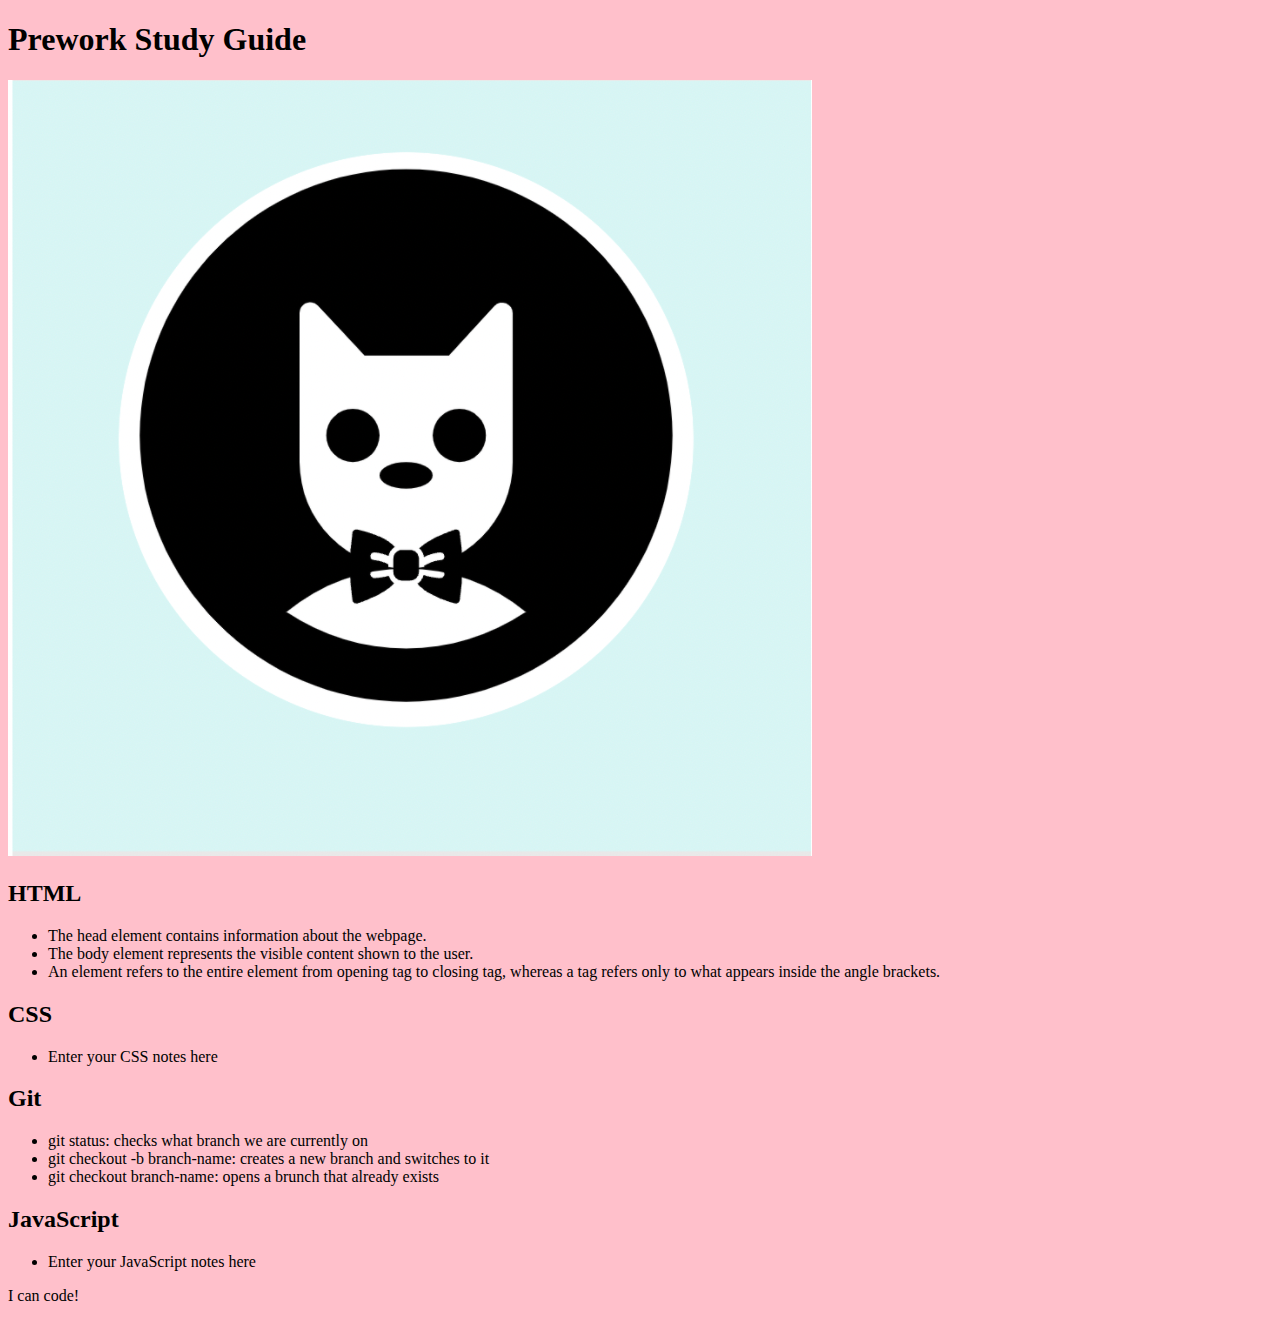
==== index.html @ 42cdce48 "added code to html file" ====
<!DOCTYPE html>
<html lang="en">
  <head>
    <meta charset="UTF-8" />
    <meta http-equiv="X-UA-Compatible" content="IE=edge" />
    <meta name="viewport" content="width=device-width, initial-scale=1.0" />
    <title>Prework Study Guide</title>
    <link rel = "stylesheet" href = "./styles.css">
  </head>
  <body>
    <header id="top">
      <h1>Prework Study Guide</h1>
      <img src="./assets/bowtie-cat.png" alt="Profile image of cat wearing a bow tie." />
    </header>
    <main>
      <section class="card" id="html-section">
        <h2>HTML</h2>
        <ul>
          <li>The head element contains information about the webpage.</li>
          <li>The body element represents the visible content shown to the user.</li>
          <li>An element refers to the entire element from opening tag to closing tag, whereas a tag refers only to what appears inside the angle brackets.</li>
        </ul>
      </section>

      <section class="card" id="css-section">
        <h2>CSS</h2>
        <ul>
          <li>Enter your CSS notes here</li>
        </ul>
      </section>
      <section class="card" id="git-section">
        <h2>Git</h2>
        <ul>
          <li>git status: checks what branch we are currently on</li>
          <li>git checkout -b branch-name: creates a new branch and switches to it</li>
          <li>git checkout branch-name: opens a brunch that already exists</li>
        </ul>
      </section>

      <section class="card" id="javascript-section">
        <h2>JavaScript</h2>
        <ul>
          <li>Enter your JavaScript notes here</li>
        </ul>
      </section>
    </main>

    <footer>
      <p>I can code!</p>
    </footer>
  </body>
</html>
---- styles.css ----
body{
    background-color : pink;
    
}
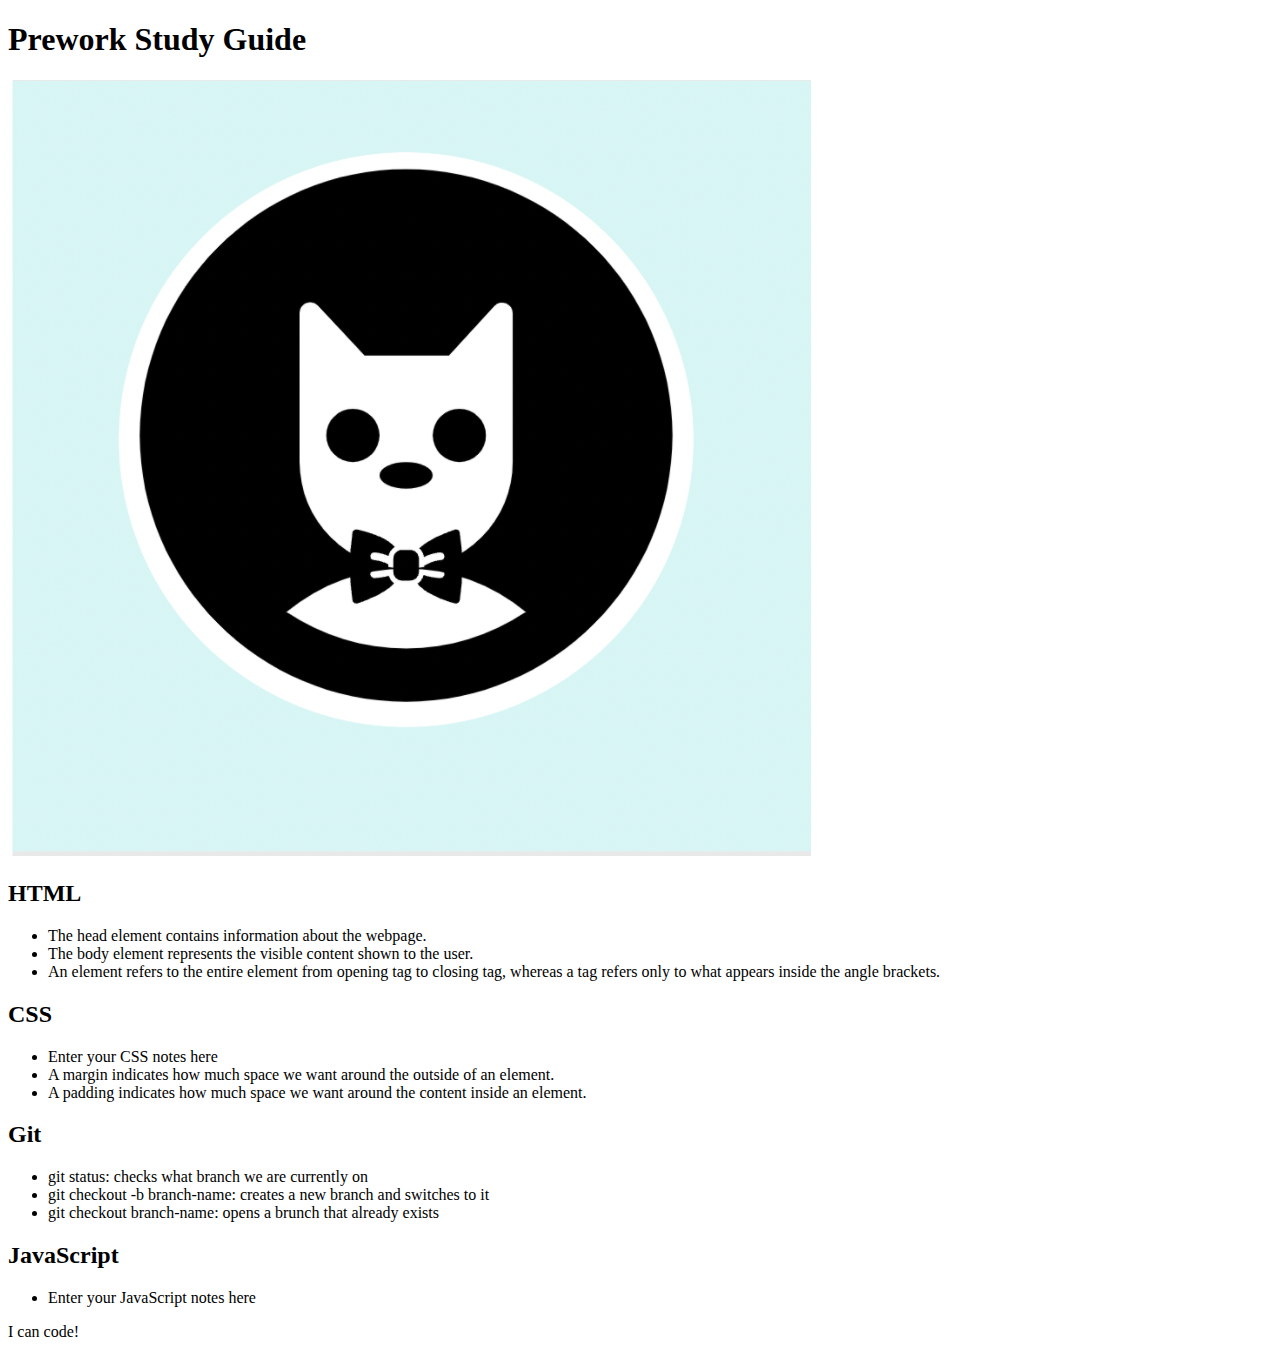
==== commit 64900cb9: "added CSS to project" ====
--- a/index.html
+++ b/index.html
@@ -4,8 +4,9 @@
     <meta charset="UTF-8" />
     <meta http-equiv="X-UA-Compatible" content="IE=edge" />
     <meta name="viewport" content="width=device-width, initial-scale=1.0" />
+    <link rel="stylesheet" href="./assets/style.css">
     <title>Prework Study Guide</title>
-    <link rel = "stylesheet" href = "./styles.css">
+    
   </head>
   <body>
     <header id="top">
@@ -26,6 +27,8 @@
         <h2>CSS</h2>
         <ul>
           <li>Enter your CSS notes here</li>
+          <li>A margin indicates how much space we want around the outside of an element.</li>
+          <li>A padding indicates how much space we want around the content inside an element.</li>
         </ul>
       </section>
       <section class="card" id="git-section">
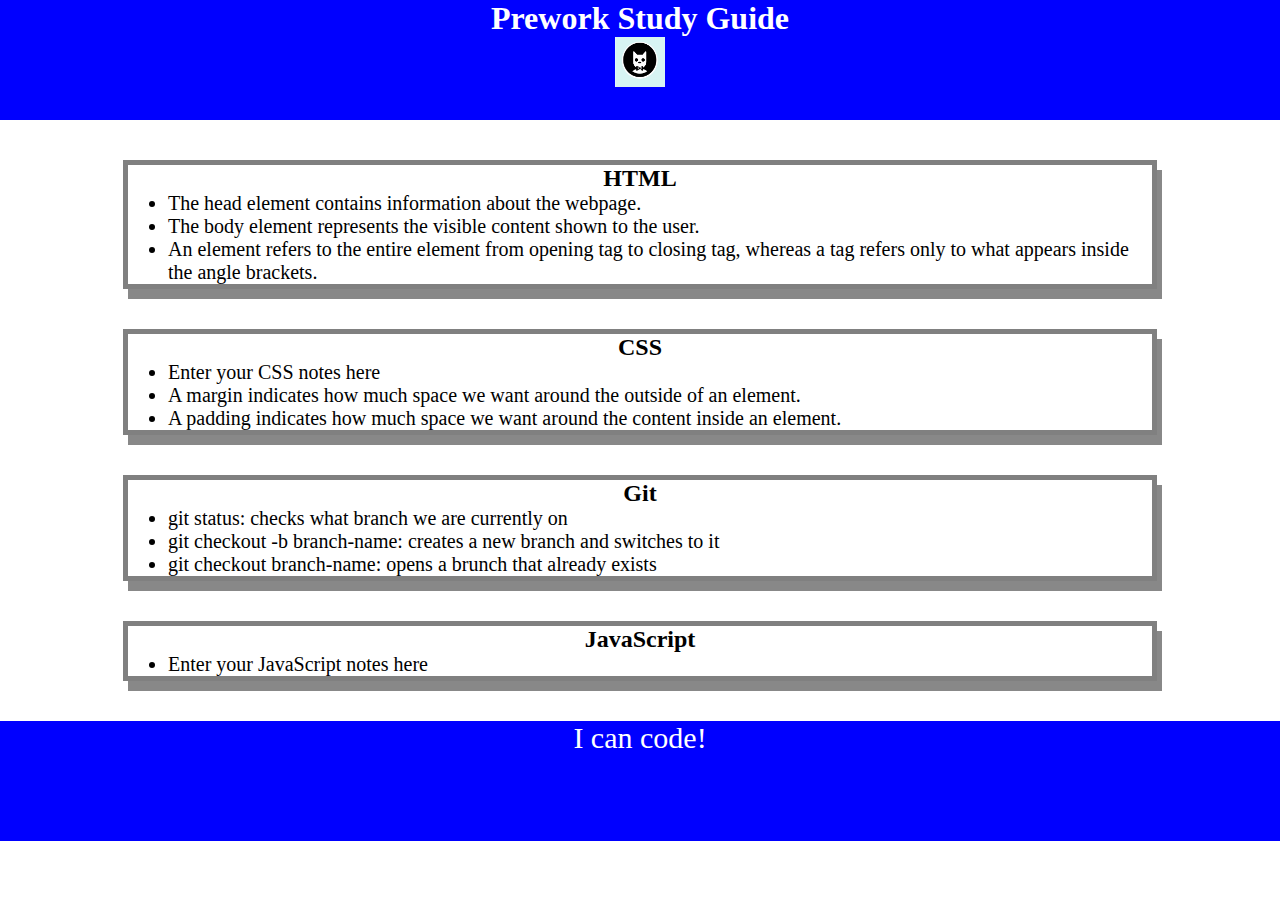
==== commit c208386f: "liked css style" ====
--- a/index.html
+++ b/index.html
@@ -4,7 +4,7 @@
     <meta charset="UTF-8" />
     <meta http-equiv="X-UA-Compatible" content="IE=edge" />
     <meta name="viewport" content="width=device-width, initial-scale=1.0" />
-    <link rel="stylesheet" href="./assets/style.css">
+    <link rel="stylesheet" href="./assets/styles.css">
     <title>Prework Study Guide</title>
     
   </head>
@@ -51,5 +51,6 @@
     <footer>
       <p>I can code!</p>
     </footer>
+    <script src="./assets/script.js"></script>
   </body>
 </html>
--- a/assets/styles.css
+++ b/assets/styles.css
@@ -0,0 +1,38 @@
+* {
+  margin: 0;
+  padding: 0;
+}
+header,
+footer {
+    width: 100%;
+    height: 120px;
+    background-color: blue;
+    color: white;
+}
+h1,
+h2 {
+    text-align: center;
+}
+img {
+  display: block;
+  height: 50px;
+  width: 50px;
+  margin-left: auto;
+  margin-right: auto;
+}
+ul {
+  padding-left: 40px;
+  font-size: 20px;
+}
+p {
+  text-align: center;
+  font-size: 30px;
+}
+.card {
+  width: 80%;
+  margin: 40px auto;
+  border: 5px solid gray;
+  box-shadow: 5px 10px #888888;
+}
+
+
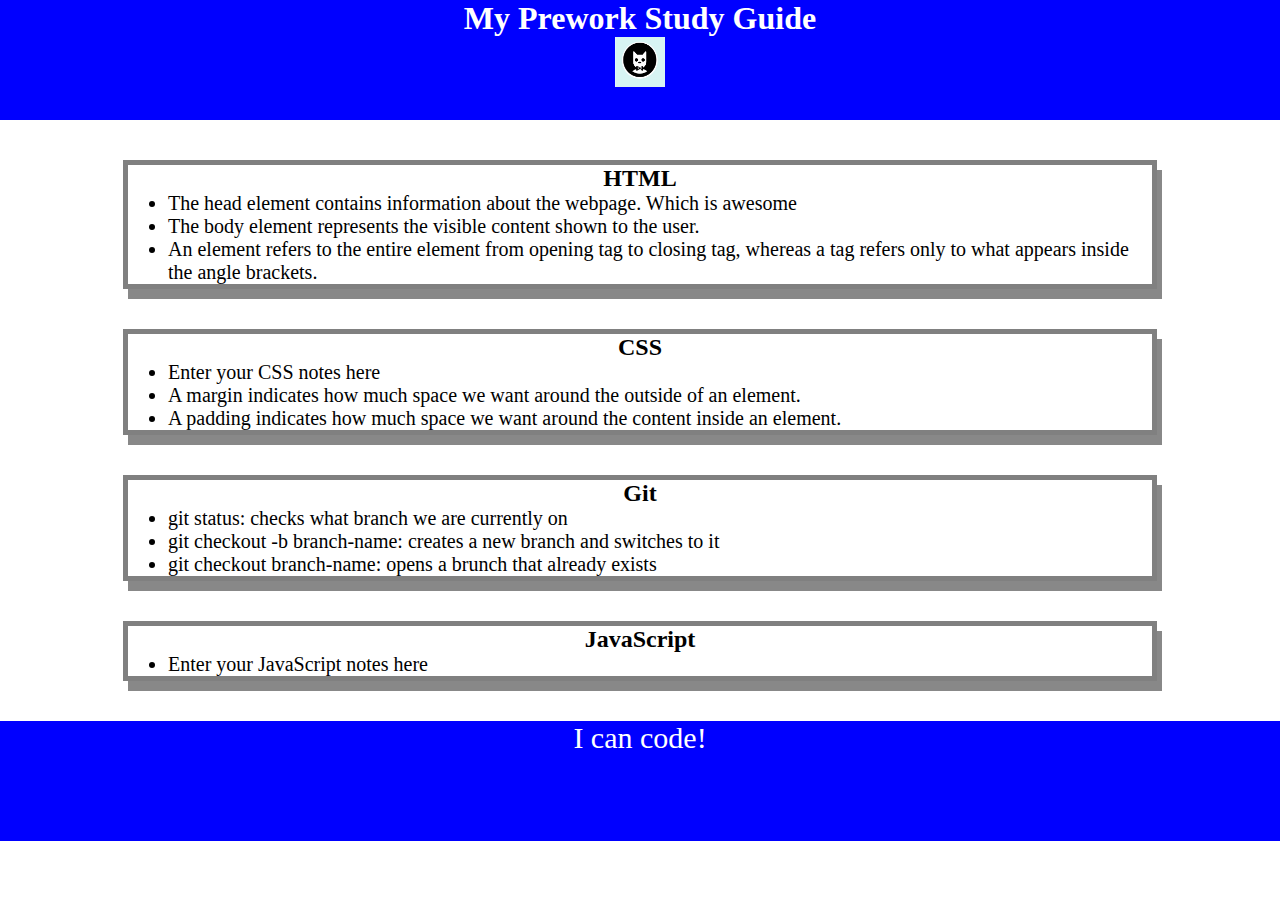
==== commit 16365a6b: "added fun text" ====
--- a/index.html
+++ b/index.html
@@ -10,14 +10,15 @@
   </head>
   <body>
     <header id="top">
-      <h1>Prework Study Guide</h1>
+      <h1>My Prework Study Guide</h1>
       <img src="./assets/bowtie-cat.png" alt="Profile image of cat wearing a bow tie." />
     </header>
     <main>
       <section class="card" id="html-section">
         <h2>HTML</h2>
         <ul>
-          <li>The head element contains information about the webpage.</li>
+          <li>The head element contains information about the webpage. Which is awesome</li>
+
           <li>The body element represents the visible content shown to the user.</li>
           <li>An element refers to the entire element from opening tag to closing tag, whereas a tag refers only to what appears inside the angle brackets.</li>
         </ul>
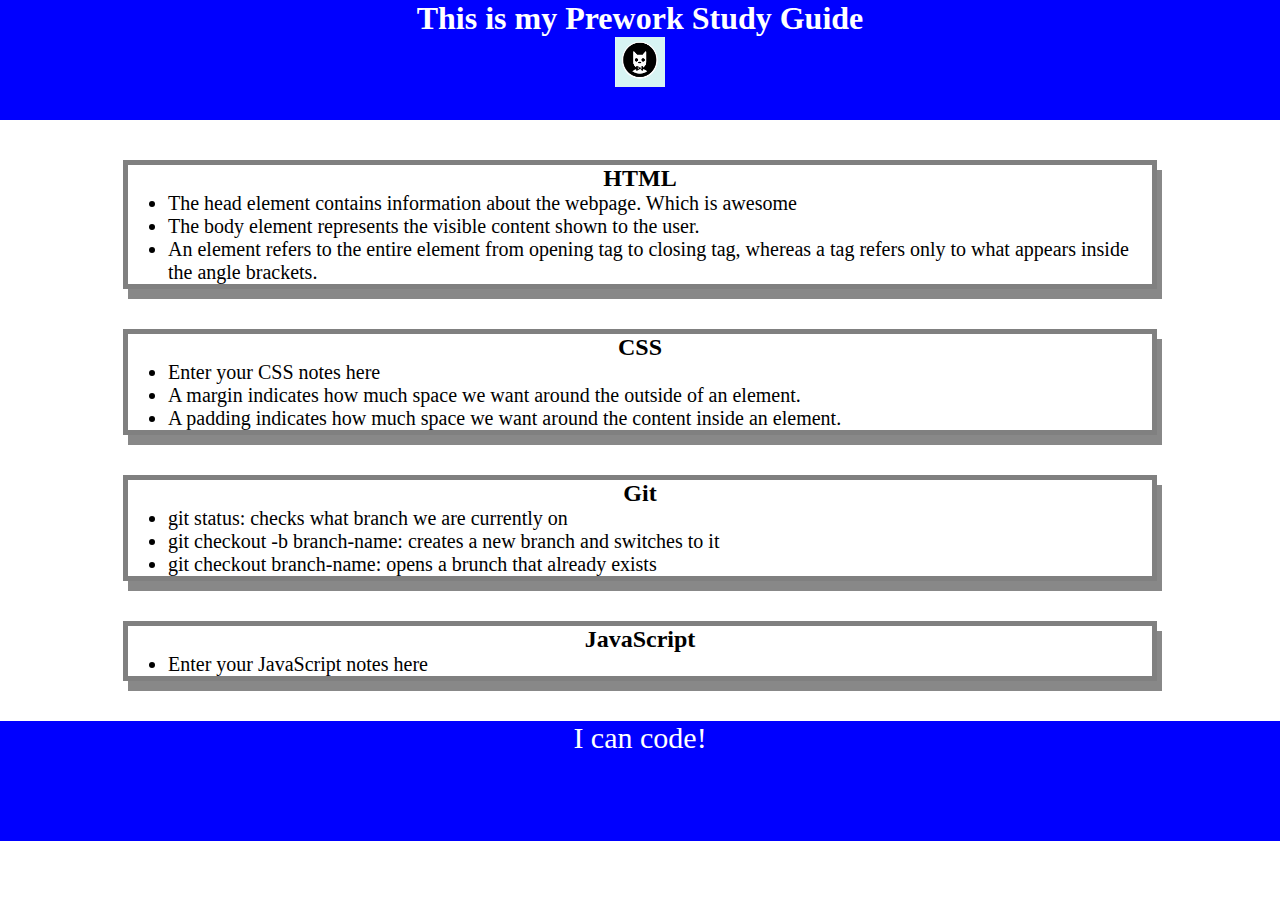
==== commit 9f809bd6: "added test file" ====
--- a/index.html
+++ b/index.html
@@ -10,7 +10,7 @@
   </head>
   <body>
     <header id="top">
-      <h1>My Prework Study Guide</h1>
+      <h1>This is my Prework Study Guide</h1>
       <img src="./assets/bowtie-cat.png" alt="Profile image of cat wearing a bow tie." />
     </header>
     <main>
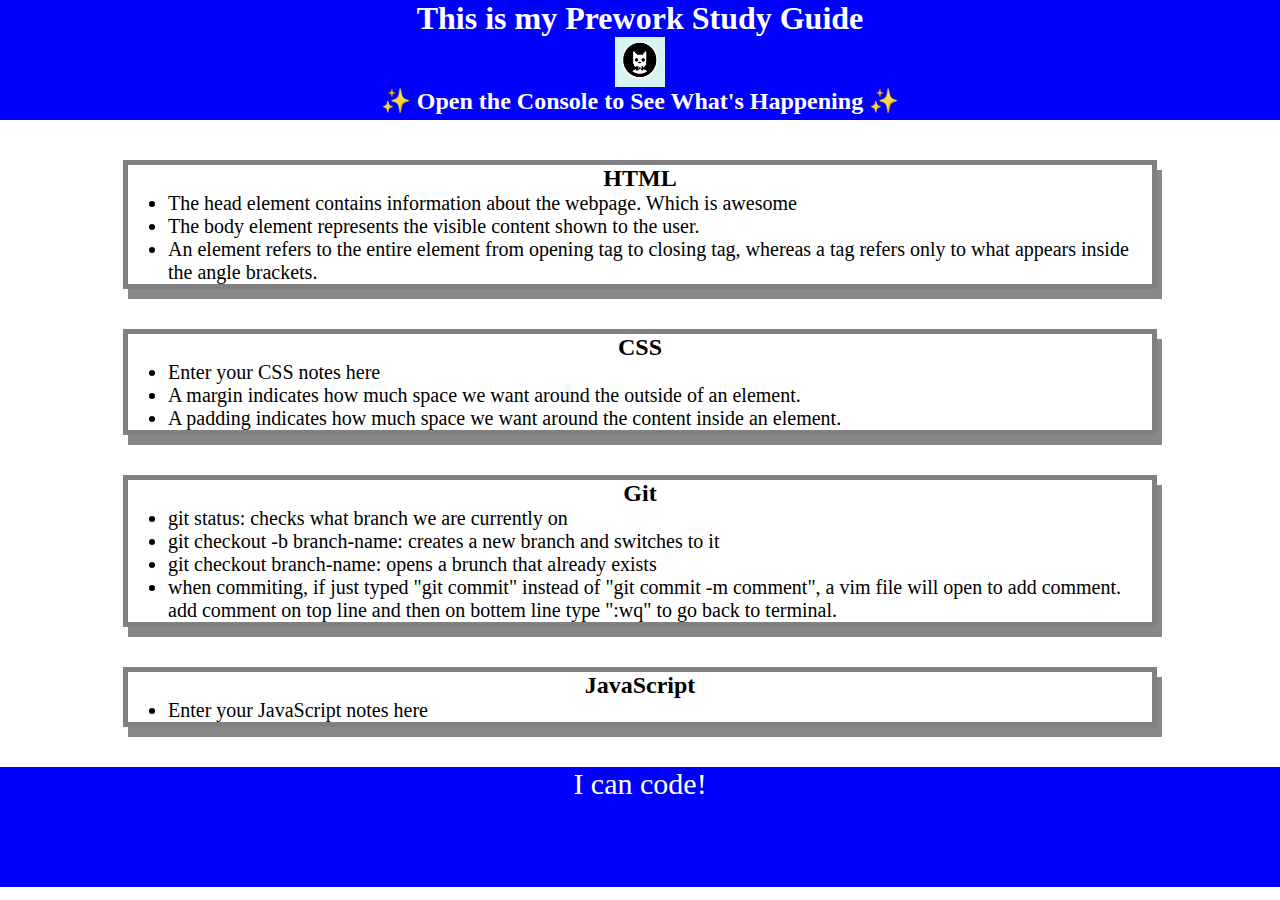
==== commit 70e67c79: "added if and for statements to console log" ====
--- a/index.html
+++ b/index.html
@@ -12,6 +12,7 @@
     <header id="top">
       <h1>This is my Prework Study Guide</h1>
       <img src="./assets/bowtie-cat.png" alt="Profile image of cat wearing a bow tie." />
+      <h2>✨ Open the Console to See What's Happening ✨</h2>
     </header>
     <main>
       <section class="card" id="html-section">
@@ -38,6 +39,7 @@
           <li>git status: checks what branch we are currently on</li>
           <li>git checkout -b branch-name: creates a new branch and switches to it</li>
           <li>git checkout branch-name: opens a brunch that already exists</li>
+          <li> when commiting, if just typed "git commit" instead of "git commit -m comment", a vim file will open to add comment. add comment on top line and then on bottem line type ":wq" to go back to terminal.</li>
         </ul>
       </section>
 
@@ -52,6 +54,8 @@
     <footer>
       <p>I can code!</p>
     </footer>
+
     <script src="./assets/script.js"></script>
+
   </body>
 </html>
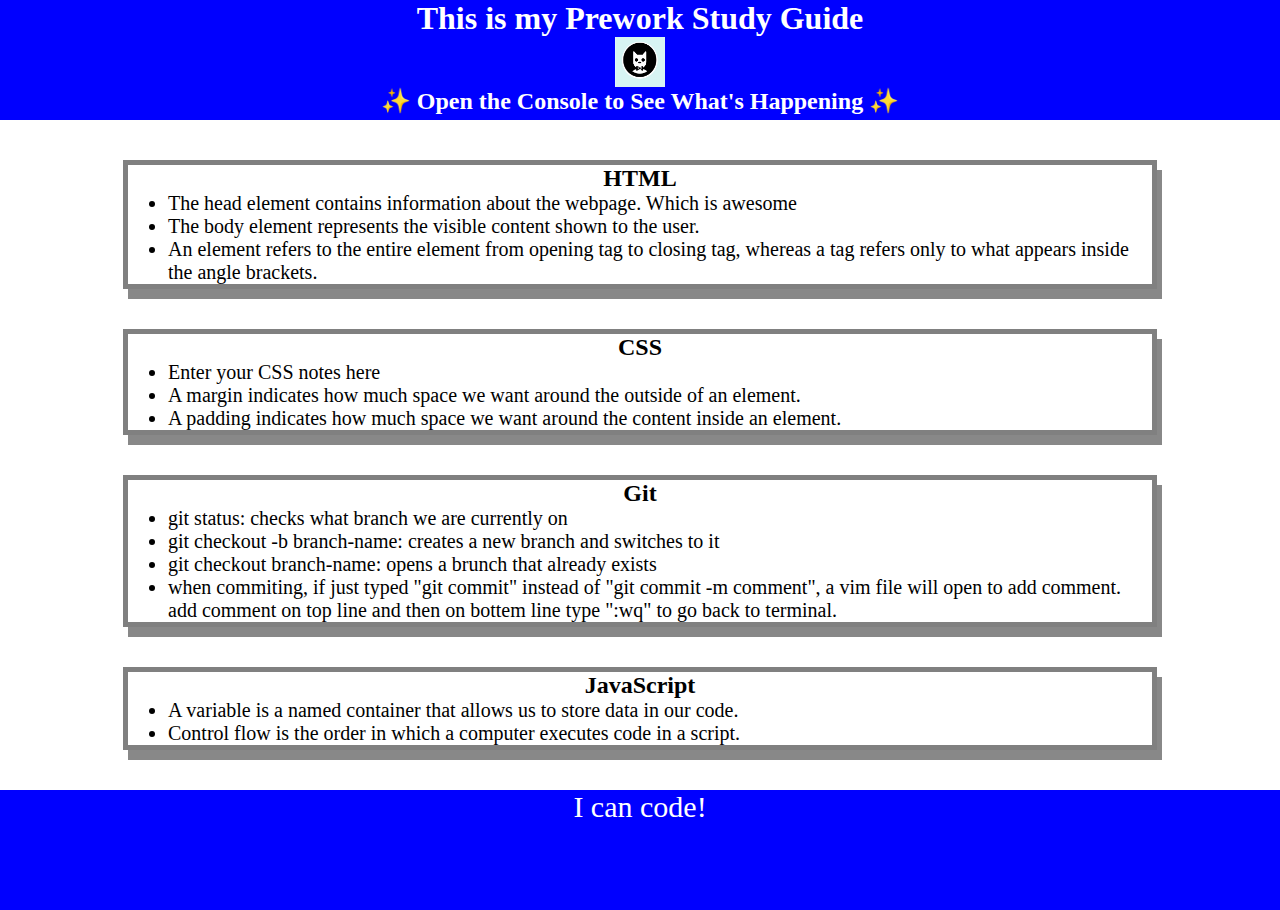
==== commit 56b0c6f9: "added functions to index.html" ====
--- a/index.html
+++ b/index.html
@@ -46,7 +46,8 @@
       <section class="card" id="javascript-section">
         <h2>JavaScript</h2>
         <ul>
-          <li>Enter your JavaScript notes here</li>
+          <li>A variable is a named container that allows us to store data in our code.</li>
+          <li>Control flow is the order in which a computer executes code in a script.</li>
         </ul>
       </section>
     </main>
